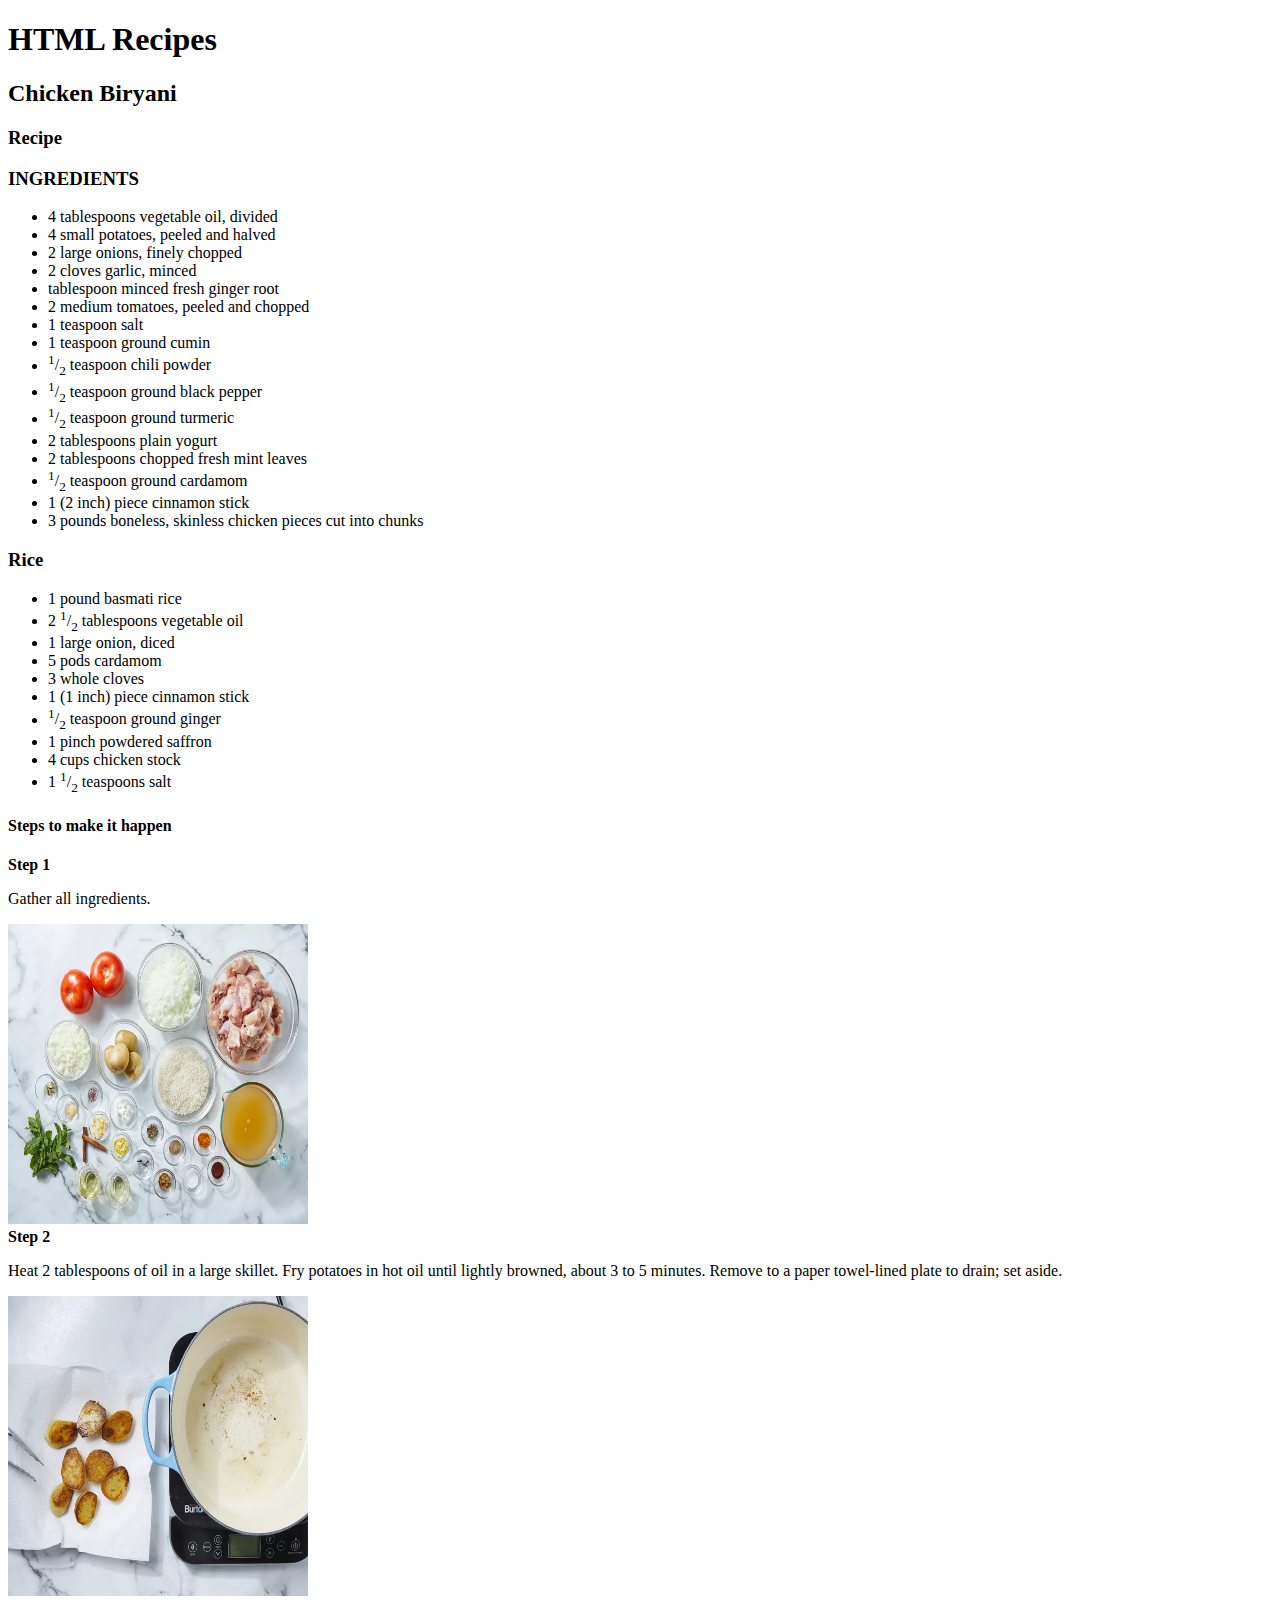
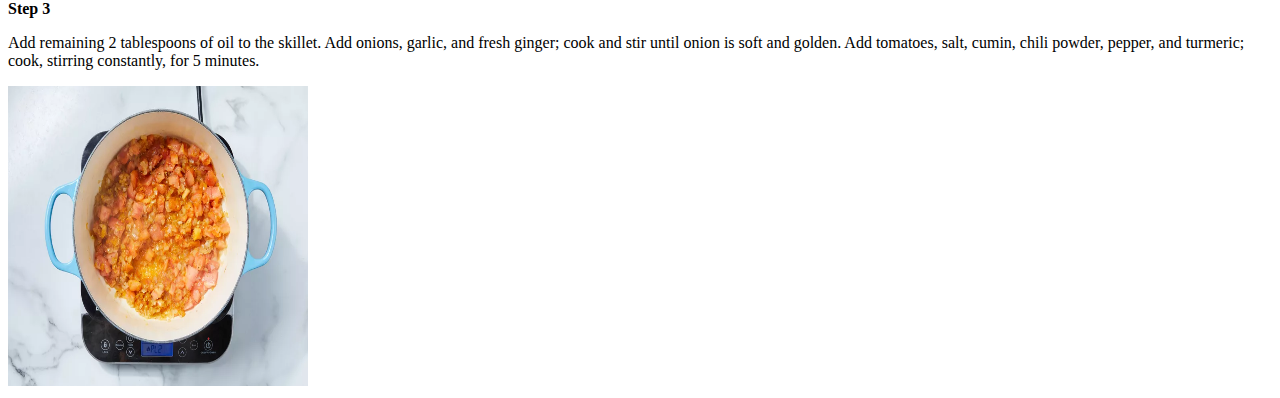
==== recipes/Chicken-biryani.html @ 58f6b8ac "Added index page along with 4 other HTML files" ====
<!DOCTYPE html>
<html lang="en">
  <head>
    <meta charset="UTF-8" />
    <meta name="viewport" content="width=device-width, initial-scale=1.0" />
    <title>Document</title>
  </head>
  <body>
    <h1>HTML Recipes</h1>
    <h2>Chicken Biryani</h2>
    <h3>Recipe</h3>
    <h3>INGREDIENTS</h3>
    <ul>
      <li>4 tablespoons vegetable oil, divided</li>
      <li>4 small potatoes, peeled and halved</li>
      <li>2 large onions, finely chopped</li>
      <li>2 cloves garlic, minced</li>
      <li>tablespoon minced fresh ginger root</li>
      <li>2 medium tomatoes, peeled and chopped</li>
      <li>1 teaspoon salt</li>
      <li>1 teaspoon ground cumin</li>
      <li><sup>1</sup>/<sub>2</sub> teaspoon chili powder</li>
      <li><sup>1</sup>/<sub>2</sub> teaspoon ground black pepper</li>
      <li><sup>1</sup>/<sub>2</sub> teaspoon ground turmeric</li>
      <li>2 tablespoons plain yogurt</li>
      <li>2 tablespoons chopped fresh mint leaves</li>
      <li><sup>1</sup>/<sub>2</sub> teaspoon ground cardamom</li>
      <li>1 (2 inch) piece cinnamon stick</li>
      <li>3 pounds boneless, skinless chicken pieces cut into chunks</li>
    </ul>

    <h3>Rice</h3>
    <ul>
      <li>1 pound basmati rice</li>
      <li>2 <sup>1</sup>/<sub>2</sub> tablespoons vegetable oil</li>
      <li>1 large onion, diced</li>
      <li>5 pods cardamom</li>
      <li>3 whole cloves</li>
      <li>1 (1 inch) piece cinnamon stick</li>
      <li><sup>1</sup>/<sub>2</sub> teaspoon ground ginger</li>
      <li>1 pinch powdered saffron</li>
      <li>4 cups chicken stock</li>
      <li>1 <sup>1</sup>/<sub>2</sub> teaspoons salt</li>
    </ul>
    <h4>Steps to make it happen</h4>
    <b>Step 1</b><p>Gather all ingredients.</p>
    <img src="images/Bir-1.jpg" width="300" height="300" alt="All ingredients"><br>
    <b>Step 2</b><p>Heat 2 tablespoons of oil in a large skillet. Fry potatoes in hot oil until lightly browned, about 3 to 5 minutes. Remove to a paper towel-lined plate to drain; set aside.</p>
    <img src="images/Bir-2.jpg" width="300" height="300" alt="browned potatoes"><br>
    <b>Step 3</b><p>Add remaining 2 tablespoons of oil to the skillet. Add onions, garlic, and fresh ginger; cook and stir until onion is soft and golden. Add tomatoes, salt, cumin, chili powder, pepper, and turmeric; cook, stirring constantly, for 5 minutes.</p>
    <img src="images/Bir-3.jpg" width="300" height="300" alt="Mixture"><br>
  </body>
</html>
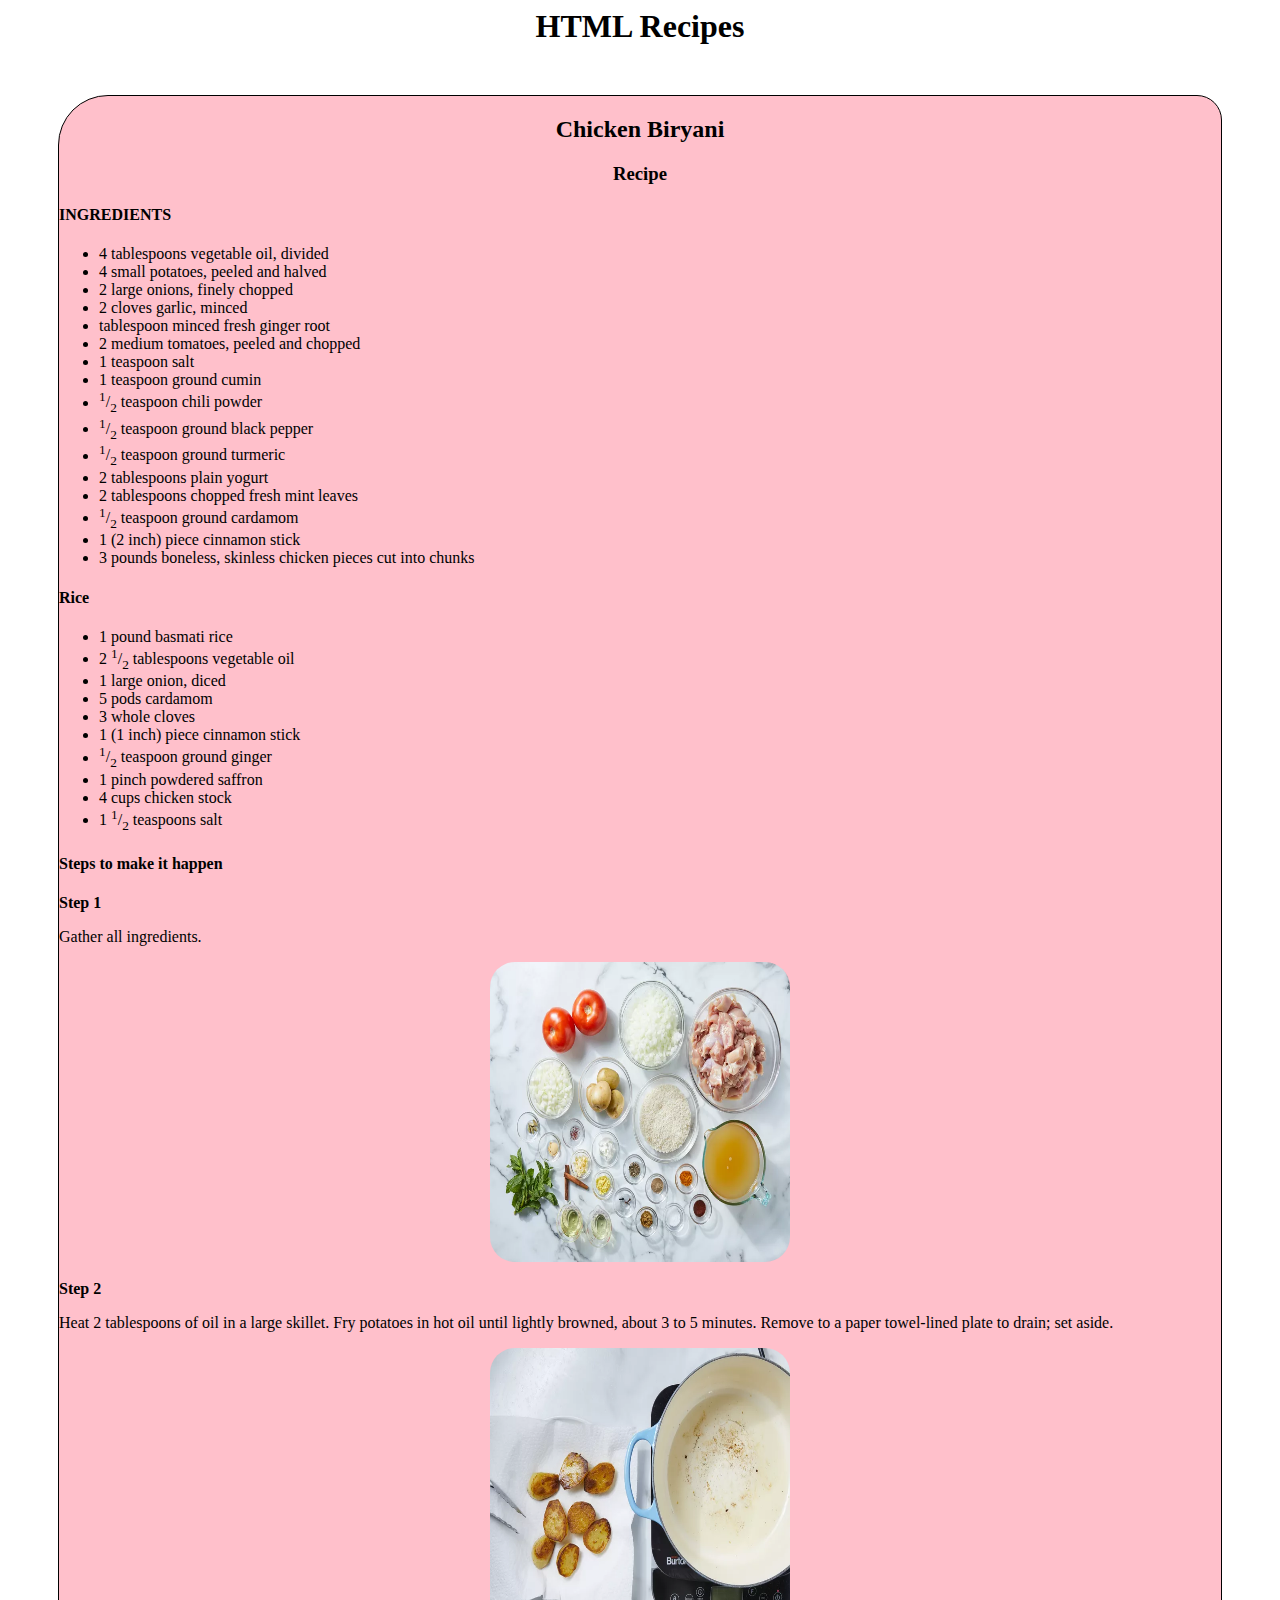
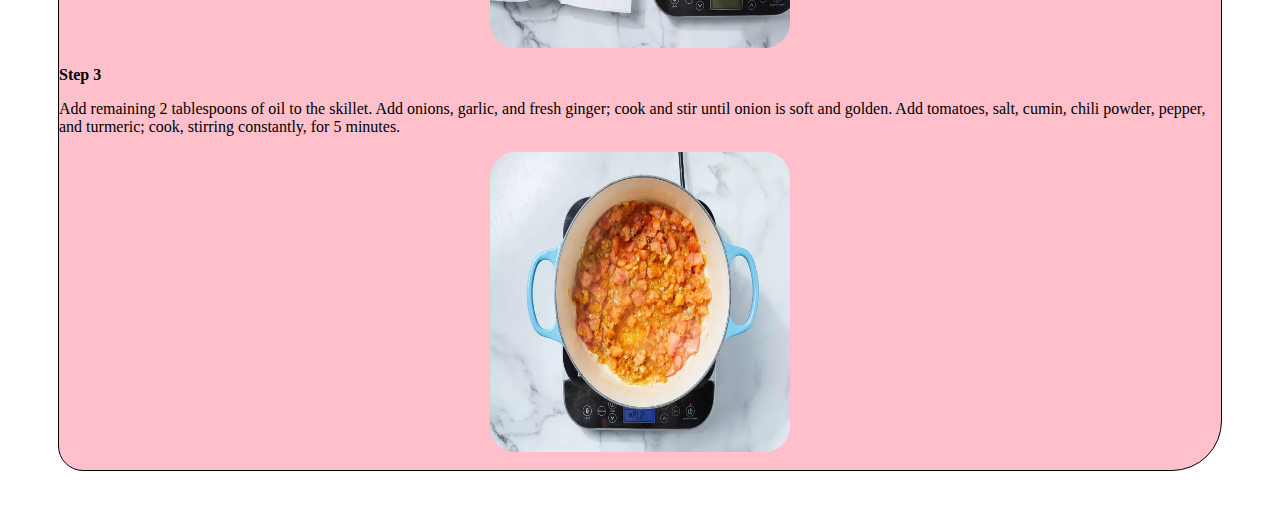
==== commit d17de1ab: "Stylized html using CSS" ====
--- a/recipes/Chicken-biryani.html
+++ b/recipes/Chicken-biryani.html
@@ -4,12 +4,15 @@
     <meta charset="UTF-8" />
     <meta name="viewport" content="width=device-width, initial-scale=1.0" />
     <title>Document</title>
+    <link rel="stylesheet" href="style.css">
   </head>
   <body>
     <h1>HTML Recipes</h1>
+    <main>
     <h2>Chicken Biryani</h2>
     <h3>Recipe</h3>
-    <h3>INGREDIENTS</h3>
+    
+    <h4>INGREDIENTS</h4>
     <ul>
       <li>4 tablespoons vegetable oil, divided</li>
       <li>4 small potatoes, peeled and halved</li>
@@ -29,7 +32,7 @@
       <li>3 pounds boneless, skinless chicken pieces cut into chunks</li>
     </ul>
 
-    <h3>Rice</h3>
+    <h4>Rice</h4>
     <ul>
       <li>1 pound basmati rice</li>
       <li>2 <sup>1</sup>/<sub>2</sub> tablespoons vegetable oil</li>
@@ -49,5 +52,6 @@
     <img src="images/Bir-2.jpg" width="300" height="300" alt="browned potatoes"><br>
     <b>Step 3</b><p>Add remaining 2 tablespoons of oil to the skillet. Add onions, garlic, and fresh ginger; cook and stir until onion is soft and golden. Add tomatoes, salt, cumin, chili powder, pepper, and turmeric; cook, stirring constantly, for 5 minutes.</p>
     <img src="images/Bir-3.jpg" width="300" height="300" alt="Mixture"><br>
+  </main>
   </body>
 </html>
--- a/recipes/style.css
+++ b/recipes/style.css
@@ -0,0 +1,22 @@
+h1{
+    text-align: center;
+    margin: auto;
+}
+main{
+    margin: 50px;
+    border: 1px solid black;
+    border-radius: 50px 25px;
+    background-color: pink;
+}
+h2, h3{
+    text-align: center;
+}
+
+li{
+    text-align: left;
+}
+img{
+    border-radius: 25px;
+    display: block;
+    margin: 0px auto;
+}